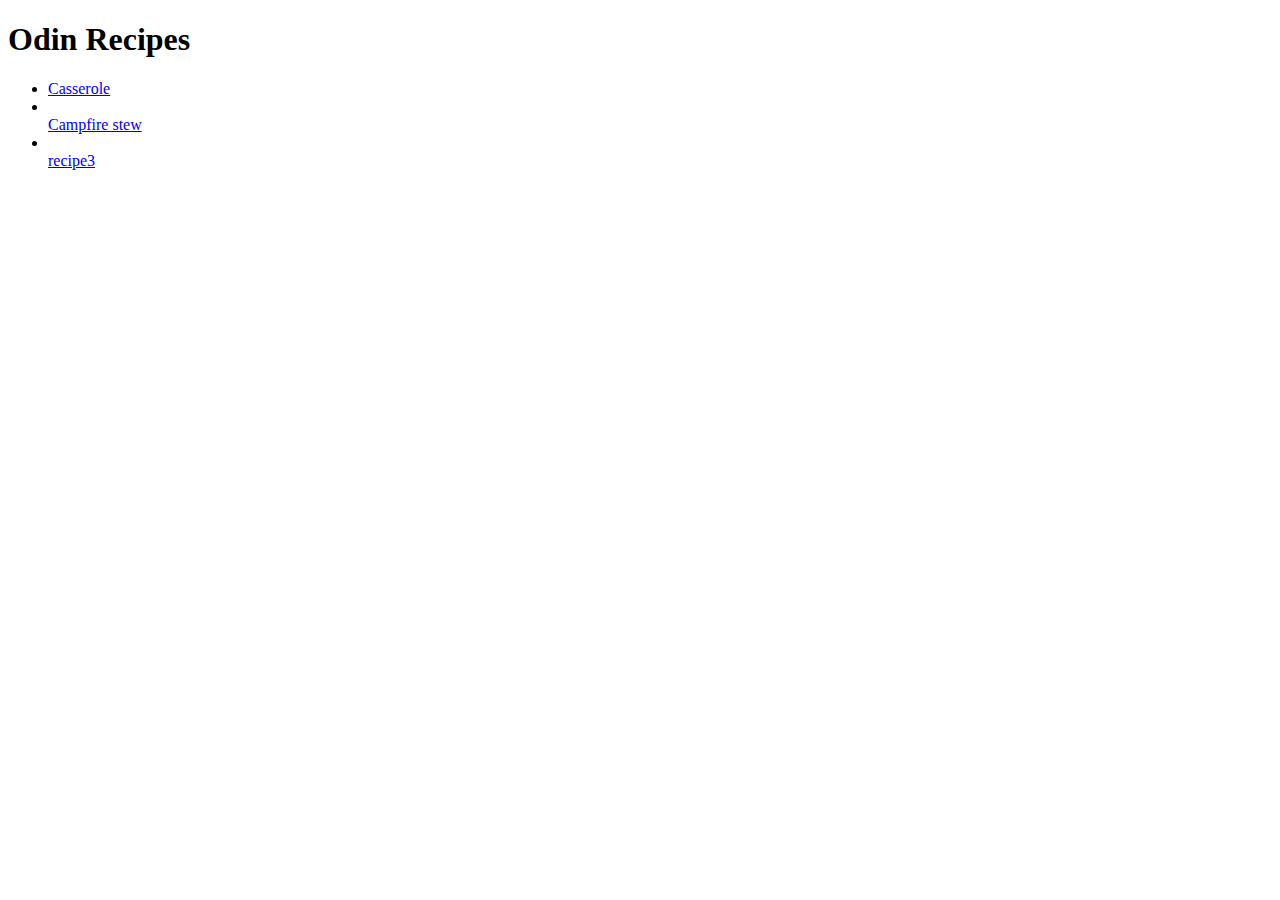
==== index.html @ be5841e1 "Created index.html for the recipes web." ====
<!DOCTYPE html>
<html lang="en">
<head>
    <meta charset="UTF-8">
    <meta name="viewport" content="width=<<device-width>>, initial-scale=1.0">
    <title>Document</title>
</head>
<body>
    <h1>Odin Recipes</h1>

    <ul>
     <li><a href="recipes/casserole.html">Casserole</a></li>
     <li></li><a href="recipes/recipe2.html">Campfire stew</a></li>
     <li></li><a href="recipes/recipe3.html">recipe3</a></li>
    </ul>


    
</body>
</html>
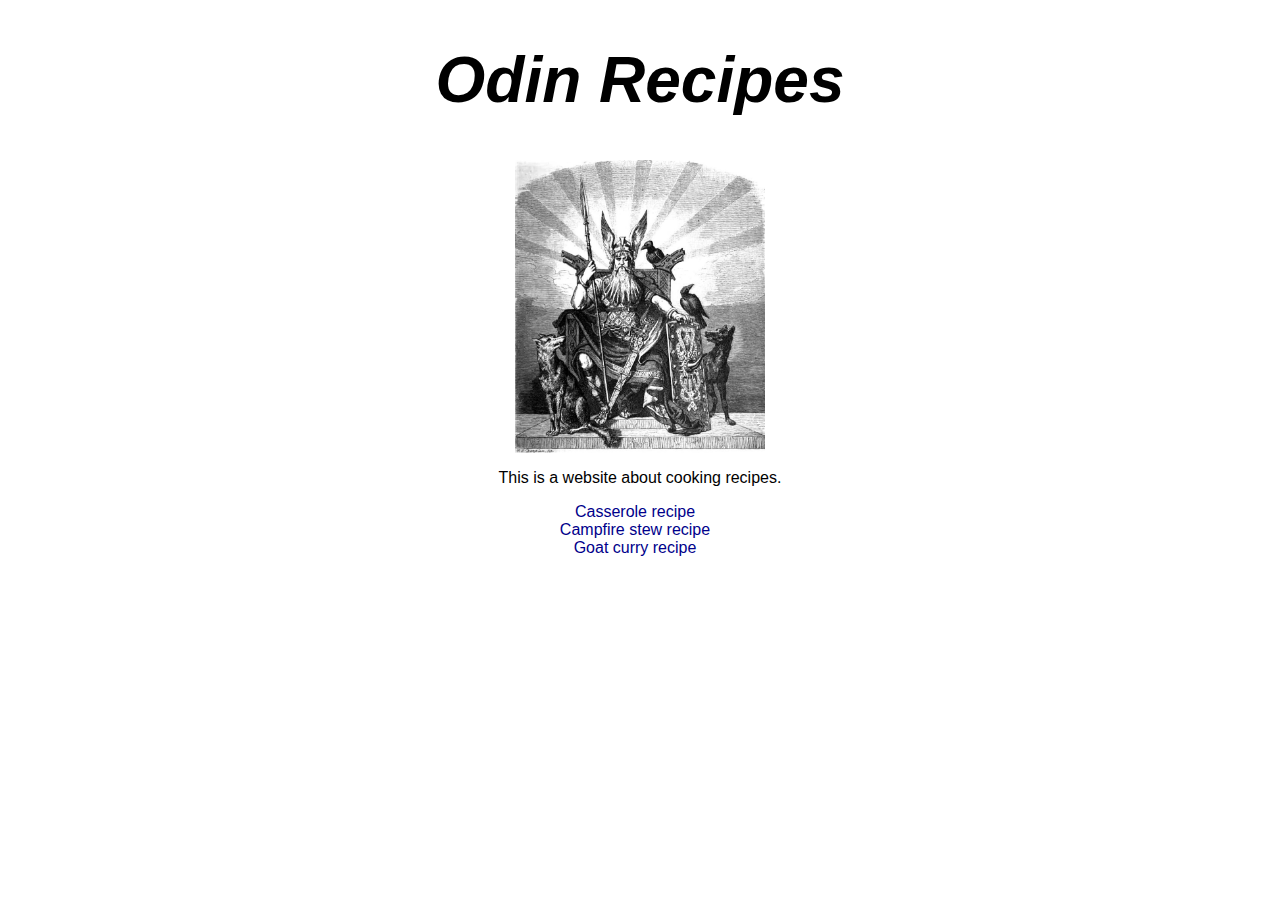
==== commit c7cd5ee6: "*Linked external css to the main page. *Added description about the website. *Added image and center" ====
--- a/index.html
+++ b/index.html
@@ -3,15 +3,22 @@
 <head>
     <meta charset="UTF-8">
     <meta name="viewport" content="width=<<device-width>>, initial-scale=1.0">
-    <title>Document</title>
+    <title>Odin recipes</title>
+    <link rel="stylesheet" href="styles.css" />
+
 </head>
 <body>
-    <h1>Odin Recipes</h1>
+    <div class="title"><h1>Odin Recipes</h1></div>
+
+    <img src="images/odin.jpg" alt="Odin" style="width: 250px;">
+
+    <p style="text-align: center;">This is a website about cooking recipes.</p>
+
 
     <ul>
-     <li><a href="recipes/casserole.html">Casserole</a></li>
-     <li></li><a href="recipes/recipe2.html">Campfire stew</a></li>
-     <li></li><a href="recipes/recipe3.html">recipe3</a></li>
+     <li><a href="recipes/casserole.html">Casserole recipe</a></li>
+     <li><a href="recipes/campfire_stew.html">Campfire stew recipe</a></li>
+     <li><a href="recipes/goat_curry.html">Goat curry recipe</a></li>
     </ul>
 
 
--- a/styles.css
+++ b/styles.css
@@ -0,0 +1,48 @@
+/*  styles.css */
+
+.title {
+    text-align: center;
+    font-weight: bold;
+    font-family: 'Franklin Gothic Medium', 'Arial Narrow', Arial, sans-serif;
+    font-style: italic;
+    font-size: 32px;
+}
+
+div {
+    color: black;
+    font-family: 'Franklin Gothic Medium', 'Arial Narrow', Arial, sans-serif;
+    font-style: italic;
+}
+
+p {
+    color: black;
+    font-family: sans-serif;
+}
+ul {
+    text-align: center;
+    list-style-type:none;
+    padding: 0;
+}
+
+a {
+    color:darkblue;
+    text-decoration: none;
+}
+
+a:hover {
+    color: cadetblue;
+    text-decoration: wavy;
+}
+
+li {
+    color: black;
+    font-family: sans-serif;
+    margin-right: 10px;
+}
+
+img {
+    height: auto;
+    width: 1000px;
+    display: block;
+    margin: auto;
+}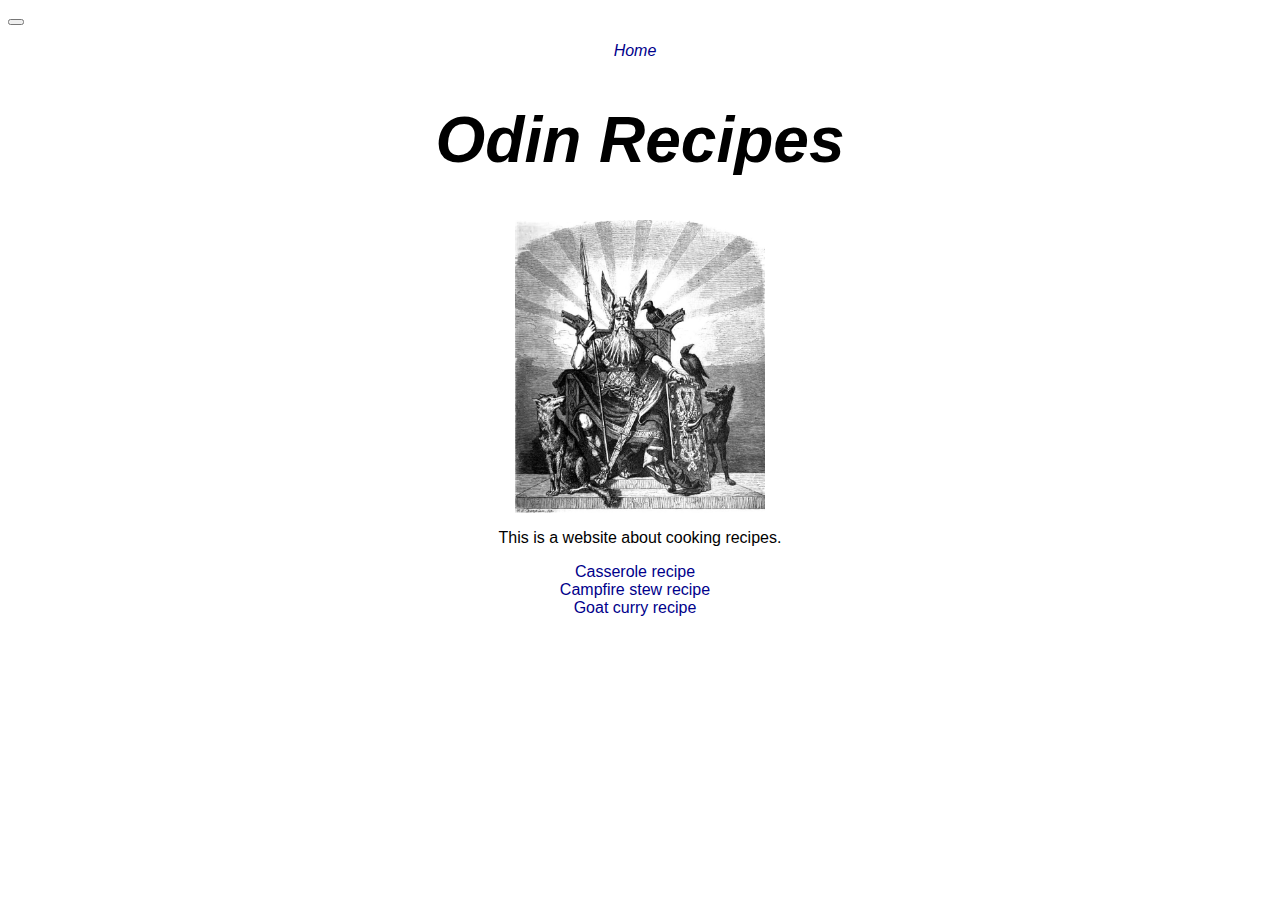
==== commit e1e4970c: "Linked bootstrap and added navbar to page." ====
--- a/index.html
+++ b/index.html
@@ -1,13 +1,27 @@
 <!DOCTYPE html>
 <html lang="en">
 <head>
+    <title>Odin recipes</title>
     <meta charset="UTF-8">
     <meta name="viewport" content="width=<<device-width>>, initial-scale=1.0">
-    <title>Odin recipes</title>
+    <link href="https://cdn.jsdelivr.net/npm/bootstrap@5.3.2/dist/css/bootstrap.min.css" rel="stylesheet" integrity="sha384-T3c6CoIi6uLrA9TneNEoa7RxnatzjcDSCmG1MXxSR1GAsXEV/Dwwykc2MPK8M2HN" crossorigin="anonymous">
+    <script src="https://cdn.jsdelivr.net/npm/bootstrap@5.3.2/dist/js/bootstrap.bundle.min.js" integrity="sha384-C6RzsynM9kWDrMNeT87bh95OGNyZPhcTNXj1NW7RuBCsyN/o0jlpcV8Qyq46cDfL" crossorigin="anonymous"></script>
     <link rel="stylesheet" href="styles.css" />
 
 </head>
 <body>
+    <nav class="navbar navbar-expand-md">
+        <button class="navbar-toggler navbar-dark" type="button" data-toggle="collapse" data-target="#main-navigation">
+            <span class="navbar-toggler-icon"></span>
+        </button>
+        <div class="collapse navbar-collapse" id="main-navigation">
+            <ul class="navbar-nav">
+                <li class="nav-item">
+                    <a class="nav-link" href="index.html">Home</a>
+                </li>
+            </ul>
+        </div>
+    </nav>
     <div class="title"><h1>Odin Recipes</h1></div>
 
     <img src="images/odin.jpg" alt="Odin" style="width: 250px;">
--- a/styles.css
+++ b/styles.css
@@ -42,7 +42,7 @@
 
 img {
     height: auto;
-    width: 1000px;
+    width: 50%;
     display: block;
     margin: auto;
 }